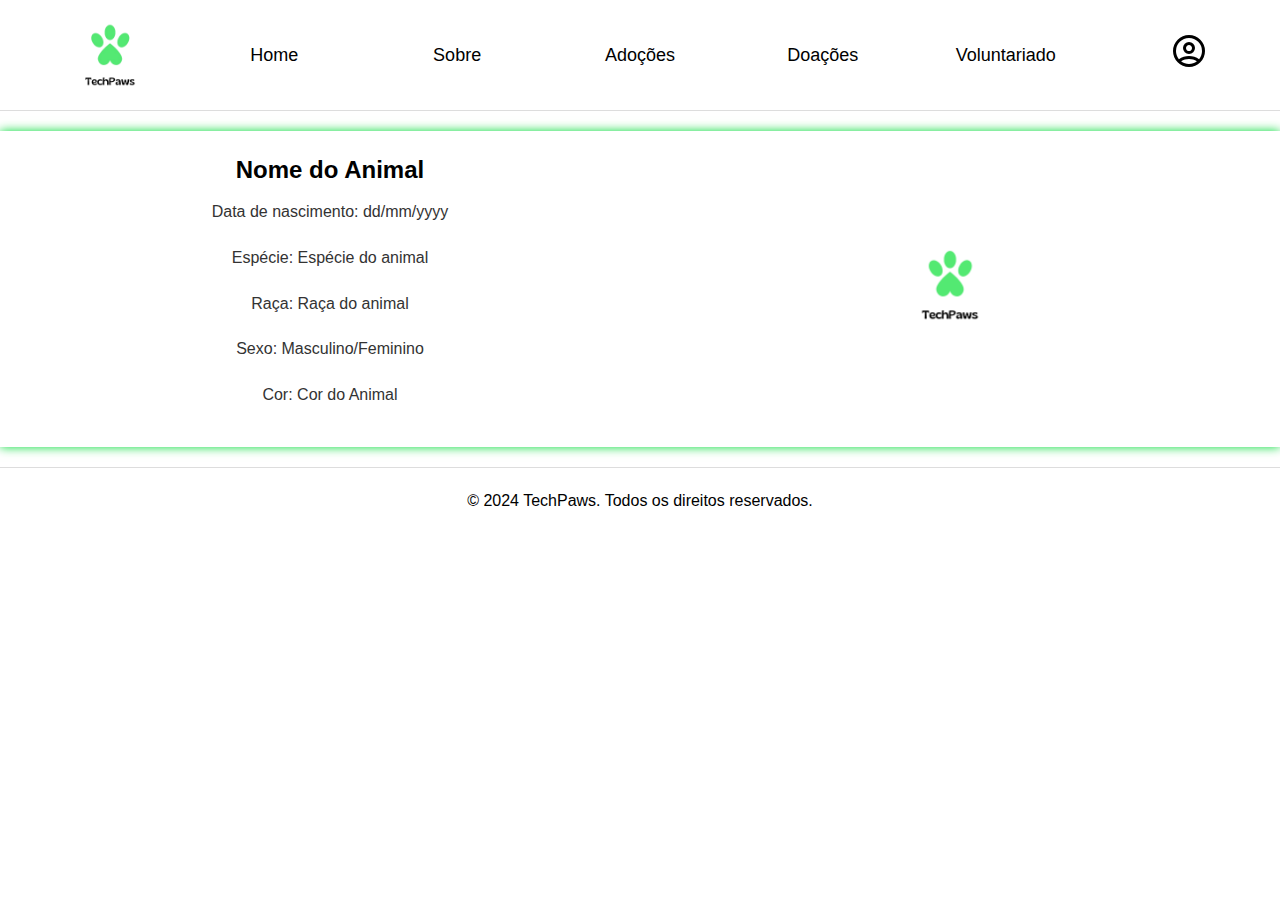
==== lista_animais.html @ 09128767 "Add files via upload" ====
<!DOCTYPE html>
<html lang="pt-br">
<head>
    <meta charset="UTF-8">
    <meta name="viewport" content="width=device-width, initial-scale=1.0">
    <link rel="stylesheet" href="style.css">
    <link rel="shortcut icon" type="image/png" href="img/TechPaws.png">

    <title>Lista de Animais</title>
</head>
<body class="fade-in">
    <div id="nav">
        <img class="icone_logo" src="img/TechPaws1.png">
        <a href="index.html" class="linkheader">Home</a>
        <a href="sobre.html" class="linkheader">Sobre</a>
        <a href="adocoes.html" class="linkheader">Adoções</a>
        <a href="doacoes.html" class="linkheader">Doações</a>
        <a href="voluntariado.html" class="linkheader">Voluntariado</a>
        <a href="perfil.html" class="linkheader">
            <img class="icone_user" src="img/perfil.svg">
        </a>
        <button class="openbtn linkdesktop btnsidebar" onclick="toggleMenu()">&#9776;</button>
    </div>

    <div id="menu">
        <a href="index.html">Home</a>
        <a href="sobre.html">Sobre</a>
        <a href="adocoes.html">Adoções</a>
        <a href="doacoes.html">Doações</a>
        <a href="voluntariado.html">Voluntariado</a>
        <a href="perfil.html">Perfil</a>
    </div>

    <section>
        <div class="divlista">
            <div>
                <h2>Nome do Animal</h2>
                <p>Data de nascimento: dd/mm/yyyy</p>
                <p>Espécie: Espécie do animal</p>
                <p>Raça: Raça do animal</p>
                <p>Sexo: Masculino/Feminino</p>
                <p>Cor: Cor do Animal</p>
            </div>
            <div>
                <img src="img/TechPaws.png" class="imgsection" alt="Foto do Usuário">
            </div>
        </div>
    </section>

        <!-- Repetir o bloco .animal conforme necessário -->

        <footer>
            <p>&copy; 2024 TechPaws. Todos os direitos reservados.</p>
        </footer>
    
        <script src="script.js"></script></body></body>
</html>
---- style.css ----
* {
    margin: 0;
    padding: 0;
    box-sizing: border-box;
}

body {
    font-family: Arial, sans-serif;
    line-height: 1.6;
    color: #333;
    background-color: #fff;
}

header {
    color: #fff;
    padding: 30px 0;
    text-align: center;
    margin-bottom: 20px;
    color: #000;
}

section {
    max-width: 1500px;
    min-width: 70%;
    margin: 20px auto;
    background: #fff;
    padding: 20px;
    box-shadow: 0 0 10px #00da36;
    text-align: center;
}

main {
    max-width: 800px;
    margin: 20px auto;
    background: #fff;
    padding: 20px;
    box-shadow: 0 0 10px #00da36;
}

h2, h1 {
    margin-bottom: 10px;
    color: #000;
    text-align: center;
}

p {
    margin-bottom: 20px;
}

.pAdocoes{
    text-align: left;
}

ul {
    list-style: none;
    padding: 20px;
}

ul li {
    background: #a6f7ae;
    margin-bottom: 10px;
    padding: 10px;
    border-left: 5px solid #00da36;
}

ul li strong {
    display: block;
    color: #000;
}

a {
    color: #000;
    text-decoration: none;
    transition: color 0.3s ease, text-decoration 0.3s ease;
}

a:hover {
    color: #00da36;
    text-decoration: none;
}

footer {
    max-height: 100px;
    text-align: center;
    margin-top: 20px;
    padding-top: 20px;
    border-top: 1px solid #ddd;
}

footer p {
    color: #000;
}

#nav {
    display: grid;
    grid-template-columns: repeat(7, 1fr);
    grid-template-rows: 1fr;
    background-color: #fff;
    text-align: center;
    align-items: center;
    font-size: large;
    border-bottom: 1px solid #ddd;
}

.icone_logo {
    width: 110px;
    margin-left:30%;
    height: auto;
}

.icone_user {
    width: 80px;
    padding: 20px;
    height: auto;
}

.imgsection {
    width: 20%;
    height: auto;
}

.fade-in {
    animation: fadeIn 2s;
}

@keyframes fadeIn {
    from {
        opacity: 0;
    }
    to {
        opacity: 1;
    }
}

@media only screen and (max-width: 960px) {
    .linkheader {
        display: none;
    }
    .perfil {
        text-align: center;
        align-items: center;
    }
    .icone_logo{
        margin-left:0;
    }
    
}

@media only screen and (min-width: 960px) {
    .perfil {
        display: grid;
        grid-template-columns: 1fr 1fr;
        grid-template-rows: 1fr;
        text-align: center;
        align-items: center;
    }
    .linkdesktop {
        display: none;
    }
    
}

.infoperfil {
    text-align: left;
}

button {
    transition: color 0.3s ease, text-decoration 0.3s ease;
    border: none;
    background-color: transparent;
    color: #000;
}

button:hover {
    text-decoration: none;
    color: #00da36;
}

.btnsidebar:hover{
    text-decoration: none;
    color: #fff;
}

#menu {
    height: 100%;
    width: 0;
    position: fixed;
    top: 0;
    right: 0;
    background-color: #111;
    overflow-x: hidden;
    transition: 0.5s;
    padding-top: 60px;
    z-index: 1000;
}

#menu a {
    padding: 8px 32px;
    text-decoration: none;
    font-size: 15px;
    color: white;
    display: block;
    transition: 0.3s;
}

#menu a:hover {
    color: #00da36;
}

.closebtn {
    position: absolute;
    top: 0;
    left: 25px;
    font-size: 36px;
    margin-right: 50px;
}

#main {
    transition: margin-right .5s;
    padding: 16px;
}

.openbtn {
    font-size: 20px;
    cursor: pointer;
    background-color: #111;
    color: white;
    border: none;
    padding: 10px 15px;
    border-radius: 5px;
    position: fixed;
    top: 20px;
    right: 20px;
    z-index: 1001;
}

.divlista{
    display: grid;
    grid-template-columns: repeat(2, 1fr);
    text-align: center;
    align-items: center;
}
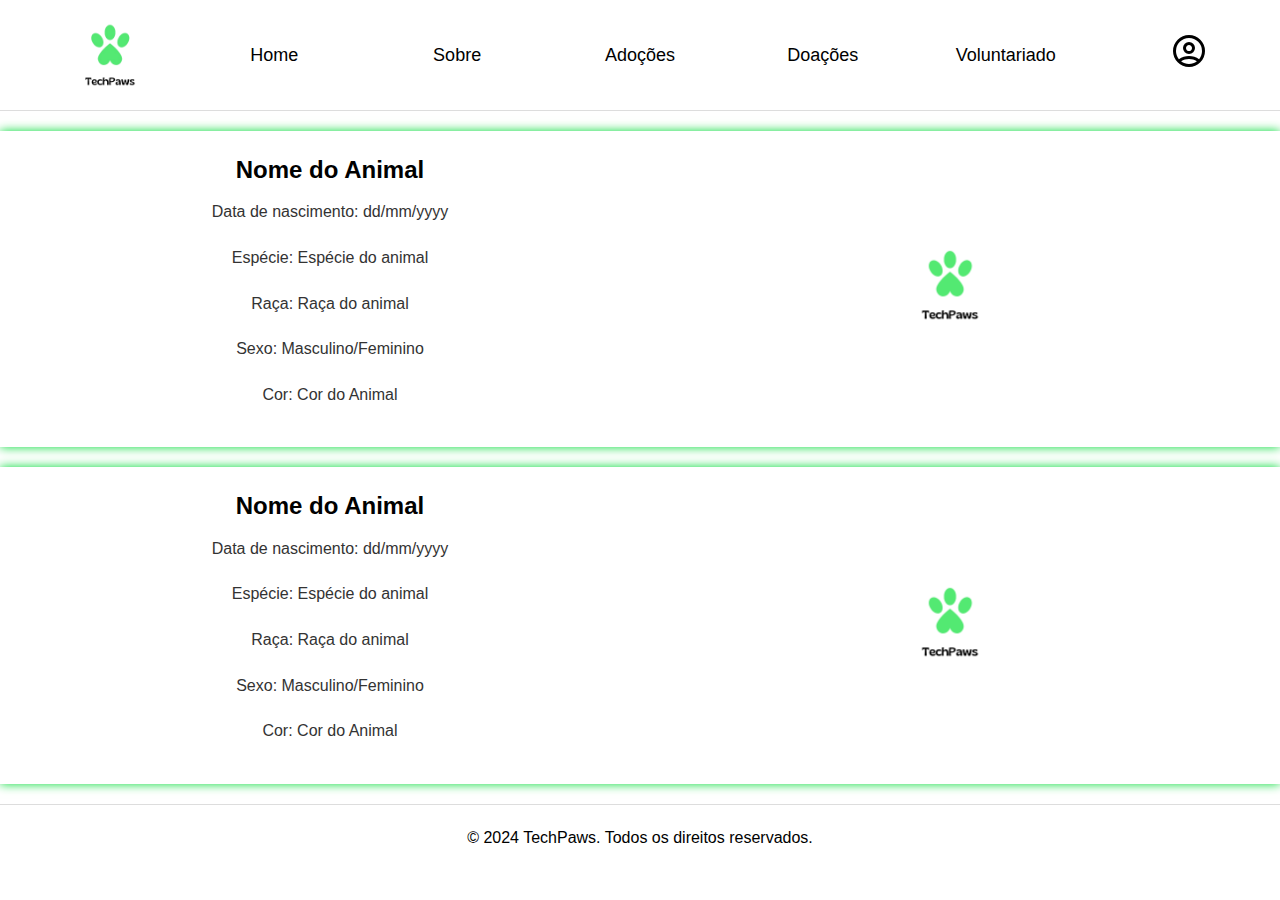
==== commit 7e5f49fc: "modificação das listas" ====
--- a/lista_animais.html
+++ b/lista_animais.html
@@ -1,57 +1,73 @@
-<!DOCTYPE html>
-<html lang="pt-br">
-<head>
-    <meta charset="UTF-8">
-    <meta name="viewport" content="width=device-width, initial-scale=1.0">
-    <link rel="stylesheet" href="style.css">
-    <link rel="shortcut icon" type="image/png" href="img/TechPaws.png">
-
-    <title>Lista de Animais</title>
-</head>
-<body class="fade-in">
-    <div id="nav">
-        <img class="icone_logo" src="img/TechPaws1.png">
-        <a href="index.html" class="linkheader">Home</a>
-        <a href="sobre.html" class="linkheader">Sobre</a>
-        <a href="adocoes.html" class="linkheader">Adoções</a>
-        <a href="doacoes.html" class="linkheader">Doações</a>
-        <a href="voluntariado.html" class="linkheader">Voluntariado</a>
-        <a href="perfil.html" class="linkheader">
-            <img class="icone_user" src="img/perfil.svg">
-        </a>
-        <button class="openbtn linkdesktop btnsidebar" onclick="toggleMenu()">&#9776;</button>
-    </div>
-
-    <div id="menu">
-        <a href="index.html">Home</a>
-        <a href="sobre.html">Sobre</a>
-        <a href="adocoes.html">Adoções</a>
-        <a href="doacoes.html">Doações</a>
-        <a href="voluntariado.html">Voluntariado</a>
-        <a href="perfil.html">Perfil</a>
-    </div>
-
-    <section>
-        <div class="divlista">
-            <div>
-                <h2>Nome do Animal</h2>
-                <p>Data de nascimento: dd/mm/yyyy</p>
-                <p>Espécie: Espécie do animal</p>
-                <p>Raça: Raça do animal</p>
-                <p>Sexo: Masculino/Feminino</p>
-                <p>Cor: Cor do Animal</p>
-            </div>
-            <div>
-                <img src="img/TechPaws.png" class="imgsection" alt="Foto do Usuário">
-            </div>
-        </div>
-    </section>
-
-        <!-- Repetir o bloco .animal conforme necessário -->
-
-        <footer>
-            <p>&copy; 2024 TechPaws. Todos os direitos reservados.</p>
-        </footer>
-    
-        <script src="script.js"></script></body></body>
-</html>
+<!DOCTYPE html>
+<html lang="pt-br">
+<head>
+    <meta charset="UTF-8">
+    <meta name="viewport" content="width=device-width, initial-scale=1.0">
+    <link rel="stylesheet" href="style.css">
+    <link rel="shortcut icon" type="image/png" href="img/TechPaws.png">
+
+    <title>Lista de Animais</title>
+</head>
+<body class="fade-in">
+    <div id="nav">
+        <img class="icone_logo" src="img/TechPaws1.png">
+        <a href="index.html" class="linkheader">Home</a>
+        <a href="sobre.html" class="linkheader">Sobre</a>
+        <a href="adocoes.html" class="linkheader">Adoções</a>
+        <a href="doacoes.html" class="linkheader">Doações</a>
+        <a href="voluntariado.html" class="linkheader">Voluntariado</a>
+        <a href="perfil.html" class="linkheader">
+            <img class="icone_user" src="img/perfil.svg">
+        </a>
+        <button class="openbtn linkdesktop btnsidebar" onclick="toggleMenu()">&#9776;</button>
+    </div>
+
+    <div id="menu">
+        <a href="index.html">Home</a>
+        <a href="sobre.html">Sobre</a>
+        <a href="adocoes.html">Adoções</a>
+        <a href="doacoes.html">Doações</a>
+        <a href="voluntariado.html">Voluntariado</a>
+        <a href="perfil.html">Perfil</a>
+    </div>
+
+    <section>
+        <div class="div2">
+            <div>
+                <h2>Nome do Animal</h2>
+                <p>Data de nascimento: dd/mm/yyyy</p>
+                <p>Espécie: Espécie do animal</p>
+                <p>Raça: Raça do animal</p>
+                <p>Sexo: Masculino/Feminino</p>
+                <p>Cor: Cor do Animal</p>
+            </div>
+            <div>
+                <img src="img/TechPaws.png" class="imgsection" alt="Foto do Usuário">
+            </div>
+        </div>
+    </section>
+
+    <section>
+        <div class="div2">
+            <div>
+                <h2>Nome do Animal</h2>
+                <p>Data de nascimento: dd/mm/yyyy</p>
+                <p>Espécie: Espécie do animal</p>
+                <p>Raça: Raça do animal</p>
+                <p>Sexo: Masculino/Feminino</p>
+                <p>Cor: Cor do Animal</p>
+            </div>
+            <div>
+                <img src="img/TechPaws.png" class="imgsection" alt="Foto do Usuário">
+            </div>
+        </div>
+    </section>
+
+        <!-- Repetir o bloco .animal conforme necessário -->
+
+        <footer>
+            <p>&copy; 2024 TechPaws. Todos os direitos reservados.</p>
+        </footer>
+    
+        <script src="script.js"></script></body></body>
+</html>
--- a/style.css
+++ b/style.css
@@ -1,242 +1,254 @@
-* {
-    margin: 0;
-    padding: 0;
-    box-sizing: border-box;
-}
-
-body {
-    font-family: Arial, sans-serif;
-    line-height: 1.6;
-    color: #333;
-    background-color: #fff;
-}
-
-header {
-    color: #fff;
-    padding: 30px 0;
-    text-align: center;
-    margin-bottom: 20px;
-    color: #000;
-}
-
-section {
-    max-width: 1500px;
-    min-width: 70%;
-    margin: 20px auto;
-    background: #fff;
-    padding: 20px;
-    box-shadow: 0 0 10px #00da36;
-    text-align: center;
-}
-
-main {
-    max-width: 800px;
-    margin: 20px auto;
-    background: #fff;
-    padding: 20px;
-    box-shadow: 0 0 10px #00da36;
-}
-
-h2, h1 {
-    margin-bottom: 10px;
-    color: #000;
-    text-align: center;
-}
-
-p {
-    margin-bottom: 20px;
-}
-
-.pAdocoes{
-    text-align: left;
-}
-
-ul {
-    list-style: none;
-    padding: 20px;
-}
-
-ul li {
-    background: #a6f7ae;
-    margin-bottom: 10px;
-    padding: 10px;
-    border-left: 5px solid #00da36;
-}
-
-ul li strong {
-    display: block;
-    color: #000;
-}
-
-a {
-    color: #000;
-    text-decoration: none;
-    transition: color 0.3s ease, text-decoration 0.3s ease;
-}
-
-a:hover {
-    color: #00da36;
-    text-decoration: none;
-}
-
-footer {
-    max-height: 100px;
-    text-align: center;
-    margin-top: 20px;
-    padding-top: 20px;
-    border-top: 1px solid #ddd;
-}
-
-footer p {
-    color: #000;
-}
-
-#nav {
-    display: grid;
-    grid-template-columns: repeat(7, 1fr);
-    grid-template-rows: 1fr;
-    background-color: #fff;
-    text-align: center;
-    align-items: center;
-    font-size: large;
-    border-bottom: 1px solid #ddd;
-}
-
-.icone_logo {
-    width: 110px;
-    margin-left:30%;
-    height: auto;
-}
-
-.icone_user {
-    width: 80px;
-    padding: 20px;
-    height: auto;
-}
-
-.imgsection {
-    width: 20%;
-    height: auto;
-}
-
-.fade-in {
-    animation: fadeIn 2s;
-}
-
-@keyframes fadeIn {
-    from {
-        opacity: 0;
-    }
-    to {
-        opacity: 1;
-    }
-}
-
-@media only screen and (max-width: 960px) {
-    .linkheader {
-        display: none;
-    }
-    .perfil {
-        text-align: center;
-        align-items: center;
-    }
-    .icone_logo{
-        margin-left:0;
-    }
-    
-}
-
-@media only screen and (min-width: 960px) {
-    .perfil {
-        display: grid;
-        grid-template-columns: 1fr 1fr;
-        grid-template-rows: 1fr;
-        text-align: center;
-        align-items: center;
-    }
-    .linkdesktop {
-        display: none;
-    }
-    
-}
-
-.infoperfil {
-    text-align: left;
-}
-
-button {
-    transition: color 0.3s ease, text-decoration 0.3s ease;
-    border: none;
-    background-color: transparent;
-    color: #000;
-}
-
-button:hover {
-    text-decoration: none;
-    color: #00da36;
-}
-
-.btnsidebar:hover{
-    text-decoration: none;
-    color: #fff;
-}
-
-#menu {
-    height: 100%;
-    width: 0;
-    position: fixed;
-    top: 0;
-    right: 0;
-    background-color: #111;
-    overflow-x: hidden;
-    transition: 0.5s;
-    padding-top: 60px;
-    z-index: 1000;
-}
-
-#menu a {
-    padding: 8px 32px;
-    text-decoration: none;
-    font-size: 15px;
-    color: white;
-    display: block;
-    transition: 0.3s;
-}
-
-#menu a:hover {
-    color: #00da36;
-}
-
-.closebtn {
-    position: absolute;
-    top: 0;
-    left: 25px;
-    font-size: 36px;
-    margin-right: 50px;
-}
-
-#main {
-    transition: margin-right .5s;
-    padding: 16px;
-}
-
-.openbtn {
-    font-size: 20px;
-    cursor: pointer;
-    background-color: #111;
-    color: white;
-    border: none;
-    padding: 10px 15px;
-    border-radius: 5px;
-    position: fixed;
-    top: 20px;
-    right: 20px;
-    z-index: 1001;
-}
-
-.divlista{
-    display: grid;
-    grid-template-columns: repeat(2, 1fr);
-    text-align: center;
-    align-items: center;
-}+* {
+    margin: 0;
+    padding: 0;
+    box-sizing: border-box;
+}
+
+body {
+    font-family: Arial, sans-serif;
+    line-height: 1.6;
+    color: #333;
+    background-color: #fff;
+}
+
+header {
+    color: #fff;
+    padding: 30px 0;
+    text-align: center;
+    margin-bottom: 20px;
+    color: #000;
+}
+
+section {
+    max-width: 1500px;
+    min-width: 70%;
+    margin: 20px auto;
+    background: #fff;
+    padding: 20px;
+    box-shadow: 0 0 10px #00da36;
+    text-align: center;
+}
+
+main {
+    max-width: 800px;
+    margin: 20px auto;
+    background: #fff;
+    padding: 20px;
+    box-shadow: 0 0 10px #00da36;
+}
+
+h2, h1 {
+    margin-bottom: 10px;
+    color: #000;
+    text-align: center;
+}
+
+p {
+    margin-bottom: 20px;
+}
+
+.pAdocoes{
+    text-align: left;
+}
+
+ul {
+    list-style: none;
+    padding: 20px;
+}
+
+ul li {
+    background: #a6f7ae;
+    margin-bottom: 10px;
+    padding: 10px;
+    border-left: 5px solid #00da36;
+}
+
+ul li strong {
+    display: block;
+    color: #000;
+}
+
+a {
+    color: #000;
+    text-decoration: none;
+    transition: color 0.3s ease, text-decoration 0.3s ease;
+}
+
+a:hover {
+    color: #00da36;
+    text-decoration: none;
+}
+
+footer {
+    max-height: 100px;
+    text-align: center;
+    margin-top: 20px;
+    padding-top: 20px;
+    border-top: 1px solid #ddd;
+}
+
+footer p {
+    color: #000;
+}
+
+#nav {
+    display: grid;
+    grid-template-columns: repeat(7, 1fr);
+    grid-template-rows: 1fr;
+    background-color: #fff;
+    text-align: center;
+    align-items: center;
+    font-size: large;
+    border-bottom: 1px solid #ddd;
+}
+
+.icone_logo {
+    width: 110px;
+    margin-left:30%;
+    height: auto;
+}
+
+.icone_user {
+    width: 80px;
+    padding: 20px;
+    height: auto;
+}
+
+.imgsection {
+    width: 20%;
+    height: auto;
+}
+
+.fade-in {
+    animation: fadeIn 2s;
+}
+
+@keyframes fadeIn {
+    from {
+        opacity: 0;
+    }
+    to {
+        opacity: 1;
+    }
+}
+
+@media only screen and (max-width: 960px) {
+    .linkheader {
+        display: none;
+    }
+    .perfil {
+        text-align: center;
+        align-items: center;
+    }
+    .icone_logo{
+        margin-left:0;
+    }
+    
+}
+
+@media only screen and (min-width: 960px) {
+    .perfil {
+        display: grid;
+        grid-template-columns: 1fr 1fr;
+        grid-template-rows: 1fr;
+        text-align: center;
+        align-items: center;
+    }
+    .linkdesktop {
+        display: none;
+    }
+    
+}
+
+.infoperfil {
+    text-align: left;
+}
+
+button {
+    transition: color 0.3s ease, text-decoration 0.3s ease;
+    border: none;
+    background-color: transparent;
+    color: #000;
+}
+
+button:hover {
+    text-decoration: none;
+    color: #00da36;
+}
+
+.btnsidebar:hover{
+    text-decoration: none;
+    color: #fff;
+}
+
+#menu {
+    height: 100%;
+    width: 0;
+    position: fixed;
+    top: 0;
+    right: 0;
+    background-color: #111;
+    overflow-x: hidden;
+    transition: 0.5s;
+    padding-top: 60px;
+    z-index: 1000;
+}
+
+#menu a {
+    padding: 8px 32px;
+    text-decoration: none;
+    font-size: 15px;
+    color: white;
+    display: block;
+    transition: 0.3s;
+}
+
+#menu a:hover {
+    color: #00da36;
+}
+
+.closebtn {
+    position: absolute;
+    top: 0;
+    left: 25px;
+    font-size: 36px;
+    margin-right: 50px;
+}
+
+#main {
+    transition: margin-right .5s;
+    padding: 16px;
+}
+
+.openbtn {
+    font-size: 20px;
+    cursor: pointer;
+    background-color: #111;
+    color: white;
+    border: none;
+    padding: 10px 15px;
+    border-radius: 5px;
+    position: fixed;
+    top: 20px;
+    right: 20px;
+    z-index: 1001;
+}
+
+.sectionficha{
+    display: grid;
+    grid-template-columns:repeat(1, 2fr);
+    grid-template-rows:repeat(1, 1fr);
+    align-items: center;
+}
+
+.divficha{
+    margin: 2%;
+    border: 1px solid #ddd;
+    }
+
+.div2{
+    display: grid;
+    grid-template-columns:repeat(2, 2fr);
+    grid-template-rows:repeat(1, 1fr);
+    align-items: center;
+}
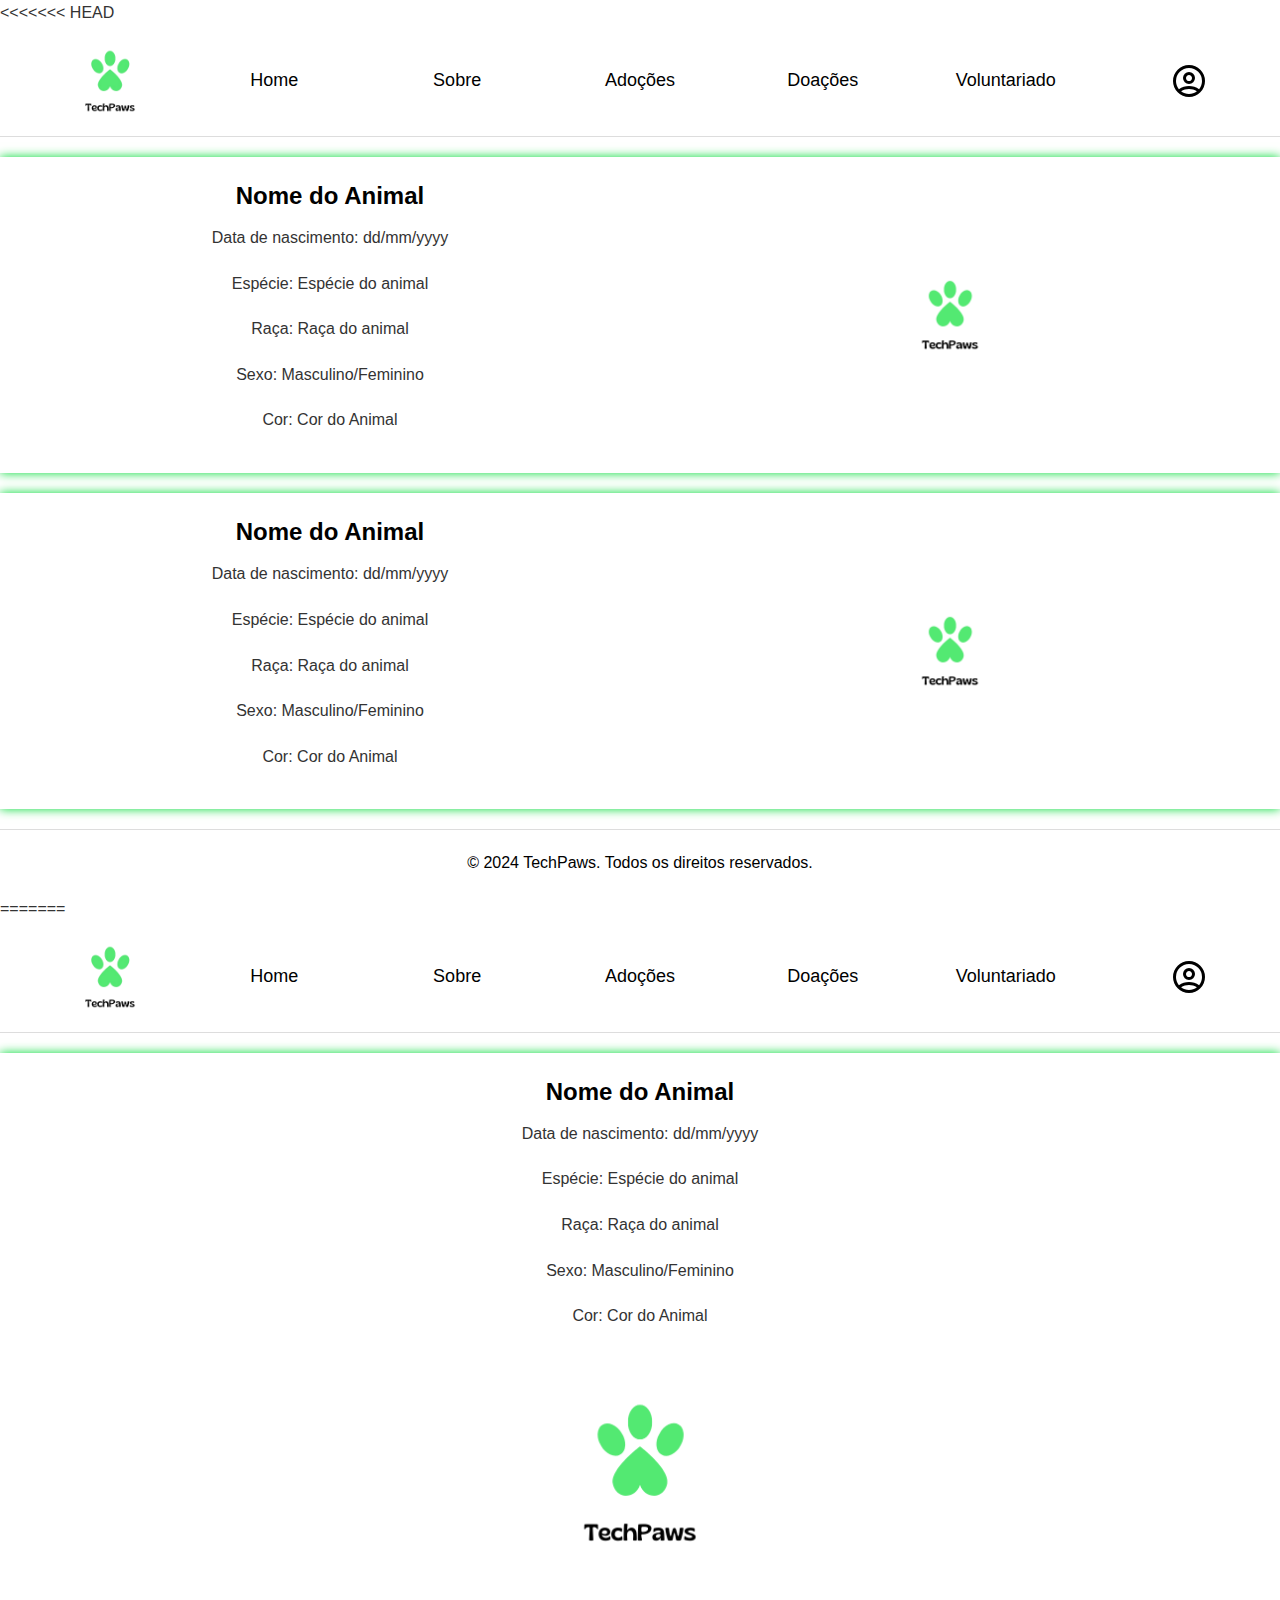
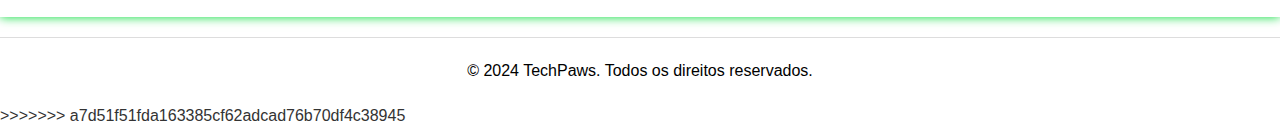
==== commit 288c373e: "Modificação de Listas" ====
--- a/lista_animais.html
+++ b/lista_animais.html
@@ -1,3 +1,4 @@
+<<<<<<< HEAD
 <!DOCTYPE html>
 <html lang="pt-br">
 <head>
@@ -71,3 +72,62 @@
     
         <script src="script.js"></script></body></body>
 </html>
+=======
+<!DOCTYPE html>
+<html lang="pt-br">
+<head>
+    <meta charset="UTF-8">
+    <meta name="viewport" content="width=device-width, initial-scale=1.0">
+    <link rel="stylesheet" href="style.css">
+    <link rel="shortcut icon" type="image/png" href="img/TechPaws.png">
+
+    <title>Lista de Animais</title>
+</head>
+<body class="fade-in">
+    <div id="nav">
+        <img class="icone_logo" src="img/TechPaws1.png">
+        <a href="index.html" class="linkheader">Home</a>
+        <a href="sobre.html" class="linkheader">Sobre</a>
+        <a href="adocoes.html" class="linkheader">Adoções</a>
+        <a href="doacoes.html" class="linkheader">Doações</a>
+        <a href="voluntariado.html" class="linkheader">Voluntariado</a>
+        <a href="perfil.html" class="linkheader">
+            <img class="icone_user" src="img/perfil.svg">
+        </a>
+        <button class="openbtn linkdesktop btnsidebar" onclick="toggleMenu()">&#9776;</button>
+    </div>
+
+    <div id="menu">
+        <a href="index.html">Home</a>
+        <a href="sobre.html">Sobre</a>
+        <a href="adocoes.html">Adoções</a>
+        <a href="doacoes.html">Doações</a>
+        <a href="voluntariado.html">Voluntariado</a>
+        <a href="perfil.html">Perfil</a>
+    </div>
+
+    <section>
+        <div class="divlista">
+            <div>
+                <h2>Nome do Animal</h2>
+                <p>Data de nascimento: dd/mm/yyyy</p>
+                <p>Espécie: Espécie do animal</p>
+                <p>Raça: Raça do animal</p>
+                <p>Sexo: Masculino/Feminino</p>
+                <p>Cor: Cor do Animal</p>
+            </div>
+            <div>
+                <img src="img/TechPaws.png" class="imgsection" alt="Foto do Usuário">
+            </div>
+        </div>
+    </section>
+
+        <!-- Repetir o bloco .animal conforme necessário -->
+
+        <footer>
+            <p>&copy; 2024 TechPaws. Todos os direitos reservados.</p>
+        </footer>
+    
+        <script src="script.js"></script></body></body>
+</html>
+>>>>>>> a7d51f51fda163385cf62adcad76b70df4c38945
